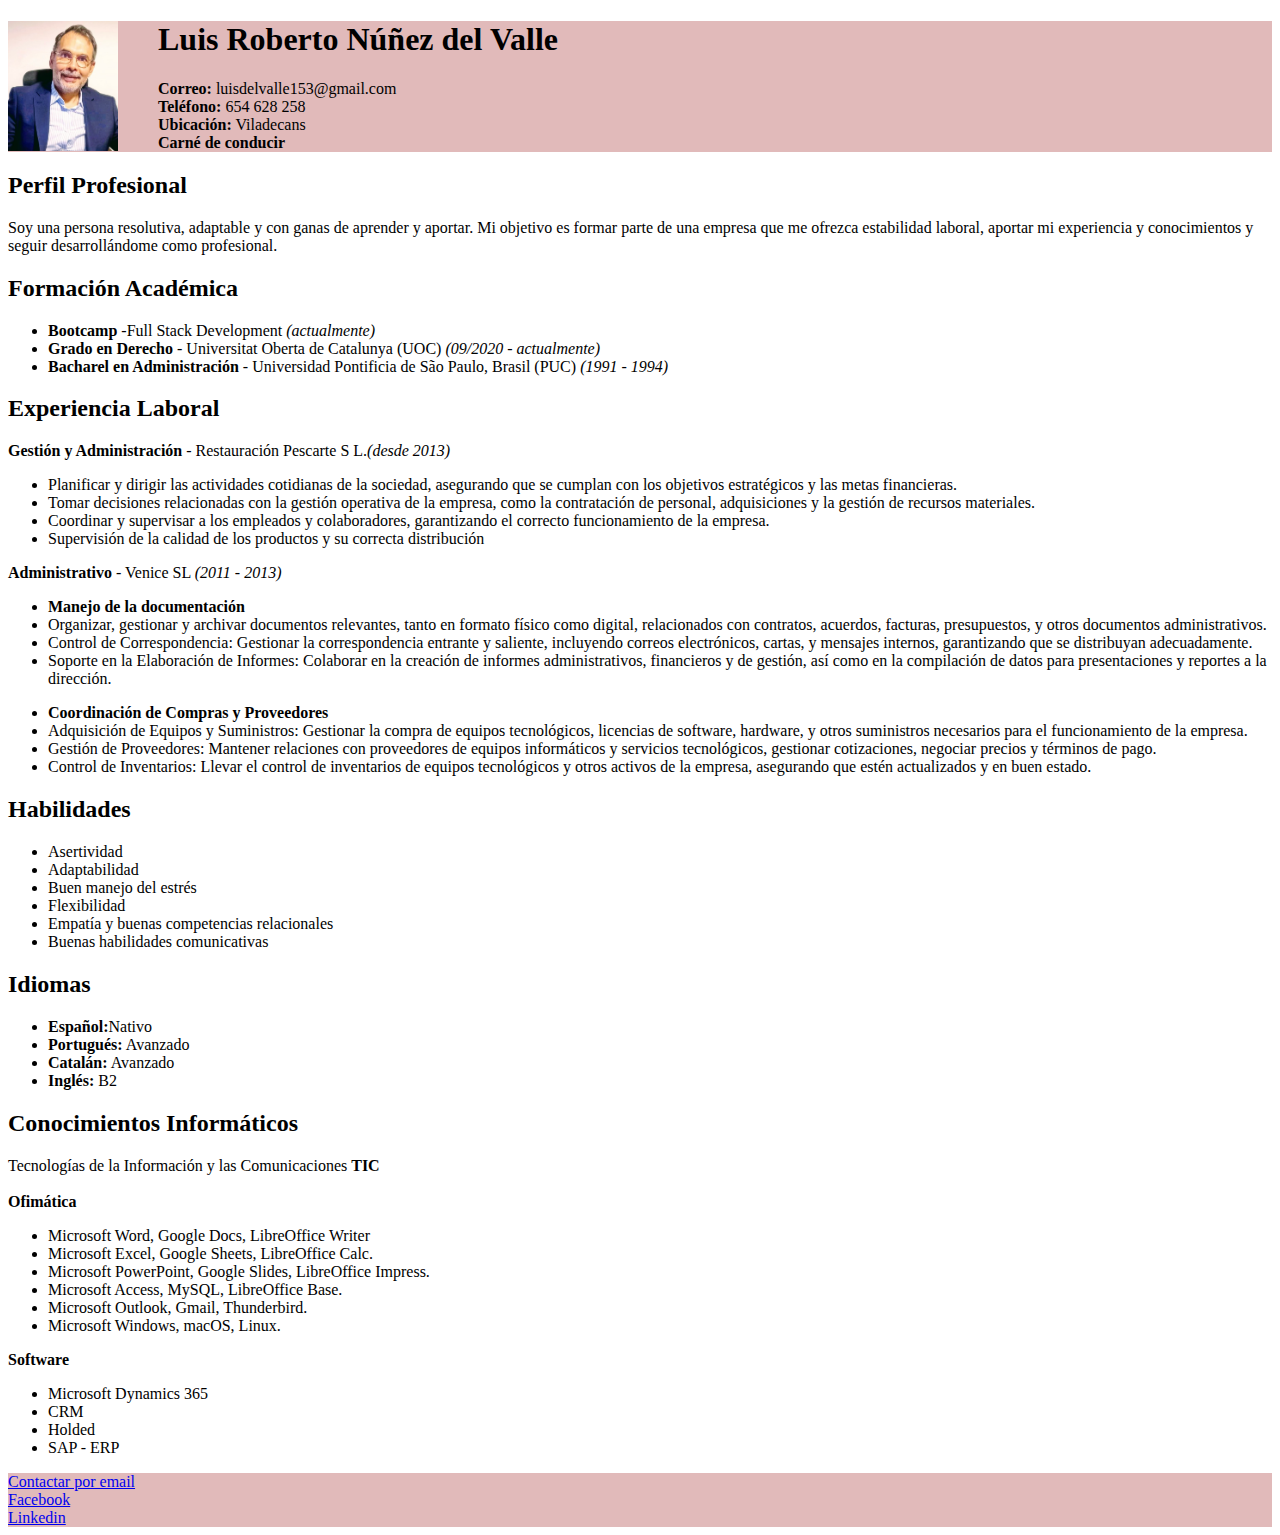
==== staff/luis-nunez/prework/CV/index.html @ 06980a77 "añadir archivos prework: CV, building y mondrian" ====
<!DOCTYPE html>
<html lang="es">
<head>

    <title>Currículum de Luis Roberto Núñez del Valle</title>
    <style>
        .perfil-img {
            width: 110px;
            height: auto;
            float: left;
            margin-right: 40px;
        }
        .margen-texto{
            margin: 20px;
        }
        
    </style>
    
    
</head>
<body>
    <p class="margen-texto"></p>
<header>
    <style>
        header{
            background-color: rgb(225, 186, 186);
        }
    </style>
    <p>
        
        <img src="imagenes/foto3.jpeg" alt="imagen de perfil" class="perfil-img">
    </p>
    
        <h1>Luis Roberto Núñez del Valle</h1>
        
        <p class="contact-info">
            <strong>Correo:</strong> luisdelvalle153@gmail.com<br>
            <strong>Teléfono:</strong> 654 628 258<br>
            <strong>Ubicación:</strong> Viladecans<br>
            <strong>Carné de conducir</strong><br>
        </p>
        

        
</header>
    

    <div class="section">
        <h2>Perfil Profesional</h2>
        <p>
            Soy una persona resolutiva, adaptable y con ganas de aprender y aportar. 
            Mi objetivo es formar parte de una empresa que me ofrezca estabilidad laboral, 
            aportar mi experiencia y conocimientos y seguir desarrollándome como profesional.
        </p>
    </div>

    <div class="section">
        <h2>Formación Académica</h2>
        <ul>
            <li><strong>Bootcamp</strong> -Full Stack Development  <em>(actualmente)</em></li>
            <li><strong>Grado en Derecho</strong> - Universitat Oberta de Catalunya (UOC) <em>(09/2020 - actualmente)</em></li>
            <li><strong>Bacharel en Administración</strong> - Universidad Pontificia de São Paulo, Brasil (PUC) <em>(1991 - 1994)</em></li>
            
        </ul>
    </div>

    <div class="section">
        <h2>Experiencia Laboral</h2>
            
            </li>
            <li><strong>Gestión y Administración</strong> - Restauración Pescarte S L.<em>(desde 2013)</em>
                
                <ul>
                    <li>Planificar y dirigir las actividades cotidianas de la sociedad, asegurando que se cumplan con los objetivos estratégicos
                    y las metas financieras.</li>
                    <li>Tomar decisiones relacionadas con la gestión operativa de la empresa, como la contratación de personal, adquisiciones y
                    la gestión de recursos materiales.</li>
                    <li>Coordinar y supervisar a los empleados y colaboradores, garantizando el correcto funcionamiento de la empresa.</li>
                    <li>Supervisión de la calidad de los productos y su correcta distribución</li>
                </ul>
            </li>
            <li><strong>Administrativo</strong> - Venice SL <em>(2011 - 2013)</em>
                <ul>
                    <li><strong>Manejo de la documentación</strong></li>
                    <li>Organizar, gestionar y archivar documentos relevantes, tanto en formato físico como digital,
                    relacionados con contratos, acuerdos, facturas, presupuestos, y otros documentos administrativos.</li>
                    <li>Control de Correspondencia: Gestionar la correspondencia entrante y saliente, incluyendo correos electrónicos, cartas, y
                    mensajes internos, garantizando que se distribuyan adecuadamente.</li>
                    <li>Soporte en la Elaboración de Informes: Colaborar en la creación de informes administrativos, financieros y de gestión,
                    así como en la compilación de datos para presentaciones y reportes a la dirección.</li>
                </ul>
                <ul>
                    <li><strong>Coordinación de Compras y Proveedores</strong></li>
                    <li>Adquisición de Equipos y Suministros: Gestionar la compra de equipos tecnológicos, licencias de software, hardware, y
                    otros suministros necesarios para el funcionamiento de la empresa.</li>
                    <li>Gestión de Proveedores: Mantener relaciones con proveedores de equipos informáticos y servicios tecnológicos, gestionar
                    cotizaciones, negociar precios y términos de pago.</li>
                    <li>Control de Inventarios: Llevar el control de inventarios de equipos tecnológicos y otros activos de la empresa,
                    asegurando que estén actualizados y en buen estado.</li>
                </ul>
            </li>
        </ul>
    </div>

    <div class="section">
        <h2>Habilidades</h2>
        <ul>
            <li>Asertividad</li>
            <li>Adaptabilidad</li>
            <li>Buen manejo del estrés</li>
            <li>Flexibilidad</li>
            <li>Empatía y buenas competencias relacionales</li>
            <li>Buenas habilidades comunicativas</li>
        </ul>
    </div>

    <div class="section">
        <h2>Idiomas</h2>
        <ul>
            <li><strong>Español:</strong>Nativo</li>
            <li><strong>Portugués:</strong> Avanzado</li>
            <li><strong>Catalán:</strong> Avanzado</li>
            <li><strong>Inglés:</strong> B2</li>
        </ul>
    </div>

    <div class="section">
        <h2>Conocimientos Informáticos</h2>
            <li>Tecnologías de la Información y las Comunicaciones <strong>TIC</strong></li><br>
        <li><strong>Ofimática</strong></li>
        <ul>
            <li>Microsoft Word, Google Docs, LibreOffice Writer</li>
            <li>Microsoft Excel, Google Sheets, LibreOffice Calc.</li>
            <li>Microsoft PowerPoint, Google Slides, LibreOffice Impress.</li>
            <li>Microsoft Access, MySQL, LibreOffice Base.</li>
            <li>Microsoft Outlook, Gmail, Thunderbird.</li>
            <li>Microsoft Windows, macOS, Linux.</li>
        </ul>
        <li><strong>Software</strong></li>
        <ul>
            <li>Microsoft Dynamics 365</li>
            <li>CRM</li>
            <li>Holded</li>
            <li>SAP - ERP</li>
            
        </ul>
    </div>
    <footer>
        <style>
            footer{
                background-color: rgb(225, 186, 186);
            }
        </style>
        <div>
        <a href="mailto:luisdelvalle153@gmail.com">Contactar por email</a><br>
        <a href="https://wwww.facebook.com" target="_blank">Facebook</a><br>
        <a href="https://www.linkedin.com/in/LuisNudelValle" target="_blank">Linkedin</a><br>
        </div>
      </div>
    </div>
    </footer>

</body>
</html>
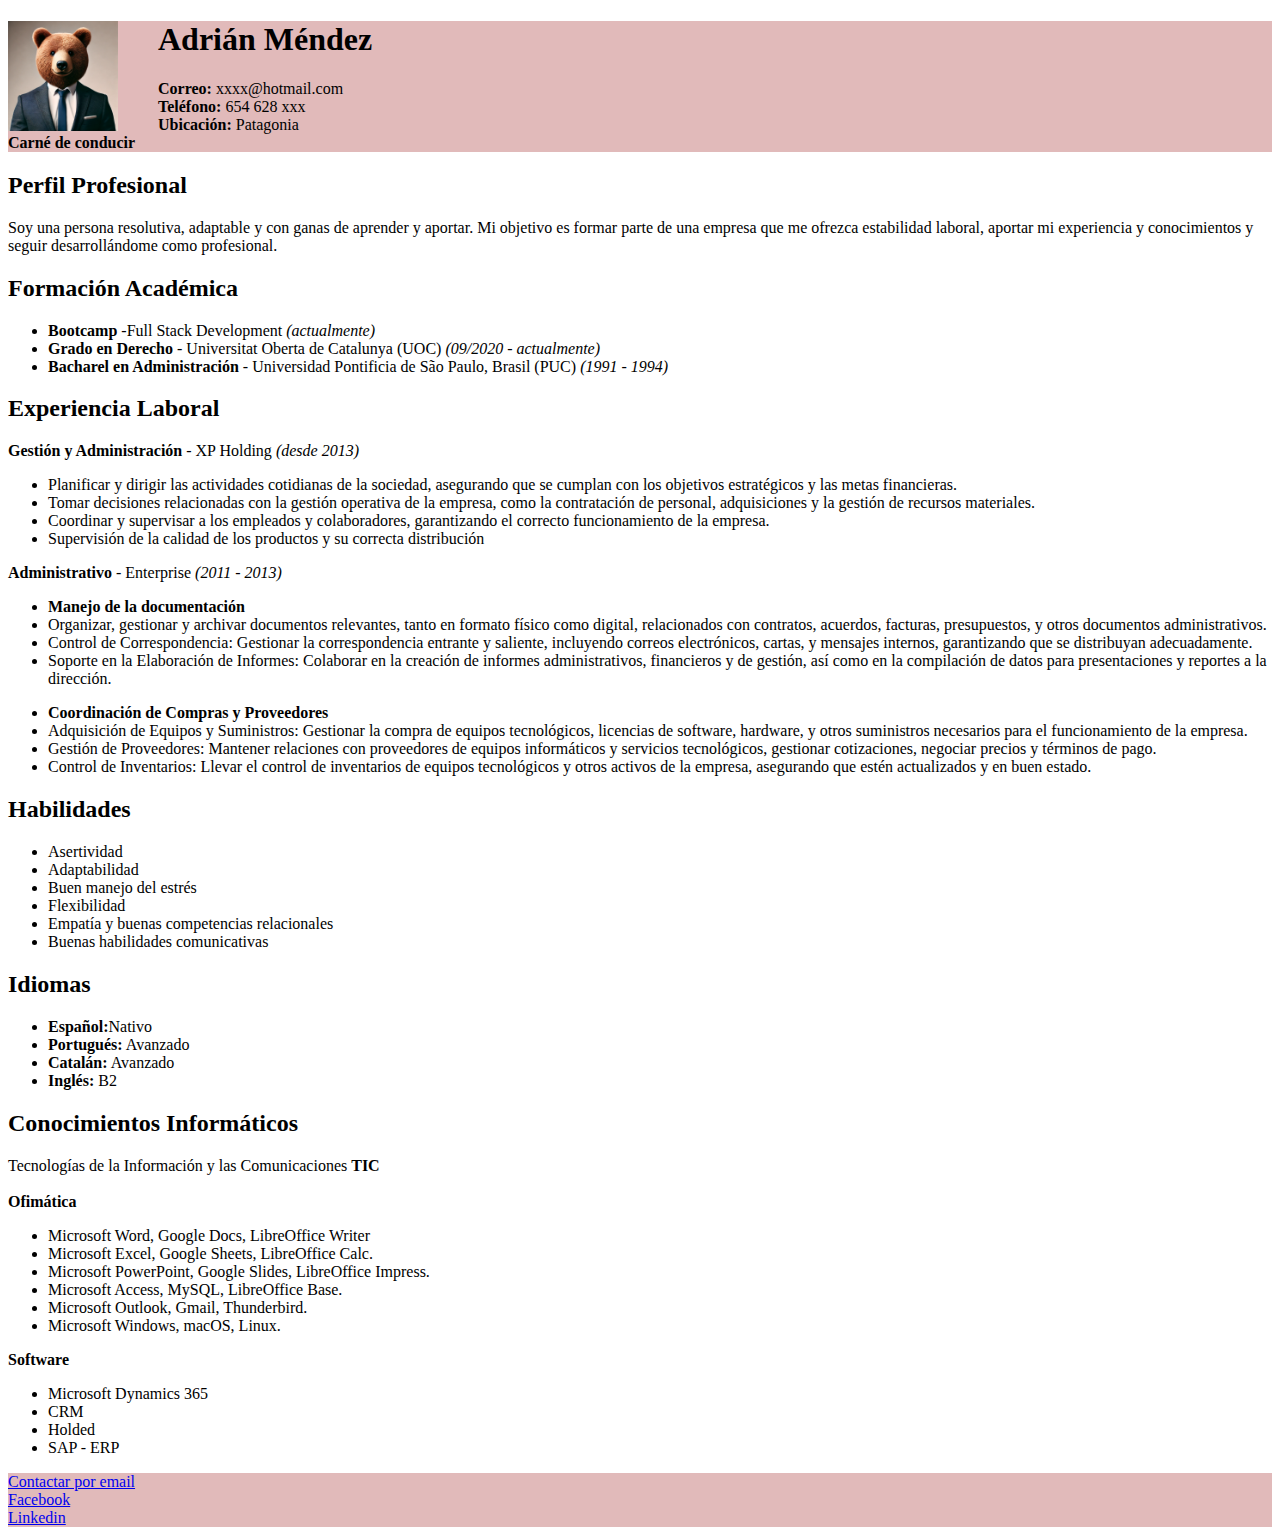
==== commit 8672e453: "correct CV #9" ====
--- a/staff/luis-nunez/prework/CV/index.html
+++ b/staff/luis-nunez/prework/CV/index.html
@@ -1,8 +1,9 @@
 <!DOCTYPE html>
 <html lang="es">
+
 <head>
 
-    <title>Currículum de Luis Roberto Núñez del Valle</title>
+    <title>Currículum</title>
     <style>
         .perfil-img {
             width: 110px;
@@ -10,46 +11,47 @@
             float: left;
             margin-right: 40px;
         }
-        .margen-texto{
+
+        .margen-texto {
             margin: 20px;
         }
-        
     </style>
-    
-    
+
+
 </head>
+
 <body>
     <p class="margen-texto"></p>
-<header>
-    <style>
-        header{
-            background-color: rgb(225, 186, 186);
-        }
-    </style>
-    <p>
-        
-        <img src="imagenes/foto3.jpeg" alt="imagen de perfil" class="perfil-img">
-    </p>
-    
-        <h1>Luis Roberto Núñez del Valle</h1>
-        
+    <header>
+        <style>
+            header {
+                background-color: rgb(225, 186, 186);
+            }
+        </style>
+        <p>
+
+            <img src="imagenes/foto-perfil-0.png" alt="imagen de perfil" class="perfil-img">
+        </p>
+
+        <h1>Adrián Méndez</h1>
+
         <p class="contact-info">
-            <strong>Correo:</strong> luisdelvalle153@gmail.com<br>
-            <strong>Teléfono:</strong> 654 628 258<br>
-            <strong>Ubicación:</strong> Viladecans<br>
+            <strong>Correo:</strong> xxxx@hotmail.com<br>
+            <strong>Teléfono:</strong> 654 628 xxx<br>
+            <strong>Ubicación:</strong> Patagonia<br>
             <strong>Carné de conducir</strong><br>
         </p>
-        
 
-        
-</header>
-    
+
+
+    </header>
+
 
     <div class="section">
         <h2>Perfil Profesional</h2>
         <p>
-            Soy una persona resolutiva, adaptable y con ganas de aprender y aportar. 
-            Mi objetivo es formar parte de una empresa que me ofrezca estabilidad laboral, 
+            Soy una persona resolutiva, adaptable y con ganas de aprender y aportar.
+            Mi objetivo es formar parte de una empresa que me ofrezca estabilidad laboral,
             aportar mi experiencia y conocimientos y seguir desarrollándome como profesional.
         </p>
     </div>
@@ -57,48 +59,60 @@
     <div class="section">
         <h2>Formación Académica</h2>
         <ul>
-            <li><strong>Bootcamp</strong> -Full Stack Development  <em>(actualmente)</em></li>
-            <li><strong>Grado en Derecho</strong> - Universitat Oberta de Catalunya (UOC) <em>(09/2020 - actualmente)</em></li>
-            <li><strong>Bacharel en Administración</strong> - Universidad Pontificia de São Paulo, Brasil (PUC) <em>(1991 - 1994)</em></li>
-            
+            <li><strong>Bootcamp</strong> -Full Stack Development <em>(actualmente)</em></li>
+            <li><strong>Grado en Derecho</strong> - Universitat Oberta de Catalunya (UOC) <em>(09/2020 -
+                    actualmente)</em></li>
+            <li><strong>Bacharel en Administración</strong> - Universidad Pontificia de São Paulo, Brasil (PUC)
+                <em>(1991 - 1994)</em>
+            </li>
+
         </ul>
     </div>
 
     <div class="section">
         <h2>Experiencia Laboral</h2>
-            
-            </li>
-            <li><strong>Gestión y Administración</strong> - Restauración Pescarte S L.<em>(desde 2013)</em>
-                
-                <ul>
-                    <li>Planificar y dirigir las actividades cotidianas de la sociedad, asegurando que se cumplan con los objetivos estratégicos
+
+        </li>
+        <li><strong>Gestión y Administración</strong> - XP Holding <em>(desde 2013)</em>
+
+            <ul>
+                <li>Planificar y dirigir las actividades cotidianas de la sociedad, asegurando que se cumplan con los
+                    objetivos estratégicos
                     y las metas financieras.</li>
-                    <li>Tomar decisiones relacionadas con la gestión operativa de la empresa, como la contratación de personal, adquisiciones y
+                <li>Tomar decisiones relacionadas con la gestión operativa de la empresa, como la contratación de
+                    personal, adquisiciones y
                     la gestión de recursos materiales.</li>
-                    <li>Coordinar y supervisar a los empleados y colaboradores, garantizando el correcto funcionamiento de la empresa.</li>
-                    <li>Supervisión de la calidad de los productos y su correcta distribución</li>
-                </ul>
-            </li>
-            <li><strong>Administrativo</strong> - Venice SL <em>(2011 - 2013)</em>
-                <ul>
-                    <li><strong>Manejo de la documentación</strong></li>
-                    <li>Organizar, gestionar y archivar documentos relevantes, tanto en formato físico como digital,
-                    relacionados con contratos, acuerdos, facturas, presupuestos, y otros documentos administrativos.</li>
-                    <li>Control de Correspondencia: Gestionar la correspondencia entrante y saliente, incluyendo correos electrónicos, cartas, y
+                <li>Coordinar y supervisar a los empleados y colaboradores, garantizando el correcto funcionamiento de
+                    la empresa.</li>
+                <li>Supervisión de la calidad de los productos y su correcta distribución</li>
+            </ul>
+        </li>
+        <li><strong>Administrativo</strong> - Enterprise <em>(2011 - 2013)</em>
+            <ul>
+                <li><strong>Manejo de la documentación</strong></li>
+                <li>Organizar, gestionar y archivar documentos relevantes, tanto en formato físico como digital,
+                    relacionados con contratos, acuerdos, facturas, presupuestos, y otros documentos administrativos.
+                </li>
+                <li>Control de Correspondencia: Gestionar la correspondencia entrante y saliente, incluyendo correos
+                    electrónicos, cartas, y
                     mensajes internos, garantizando que se distribuyan adecuadamente.</li>
-                    <li>Soporte en la Elaboración de Informes: Colaborar en la creación de informes administrativos, financieros y de gestión,
+                <li>Soporte en la Elaboración de Informes: Colaborar en la creación de informes administrativos,
+                    financieros y de gestión,
                     así como en la compilación de datos para presentaciones y reportes a la dirección.</li>
-                </ul>
-                <ul>
-                    <li><strong>Coordinación de Compras y Proveedores</strong></li>
-                    <li>Adquisición de Equipos y Suministros: Gestionar la compra de equipos tecnológicos, licencias de software, hardware, y
+            </ul>
+            <ul>
+                <li><strong>Coordinación de Compras y Proveedores</strong></li>
+                <li>Adquisición de Equipos y Suministros: Gestionar la compra de equipos tecnológicos, licencias de
+                    software, hardware, y
                     otros suministros necesarios para el funcionamiento de la empresa.</li>
-                    <li>Gestión de Proveedores: Mantener relaciones con proveedores de equipos informáticos y servicios tecnológicos, gestionar
+                <li>Gestión de Proveedores: Mantener relaciones con proveedores de equipos informáticos y servicios
+                    tecnológicos, gestionar
                     cotizaciones, negociar precios y términos de pago.</li>
-                    <li>Control de Inventarios: Llevar el control de inventarios de equipos tecnológicos y otros activos de la empresa,
+                <li>Control de Inventarios: Llevar el control de inventarios de equipos tecnológicos y otros activos de
+                    la empresa,
                     asegurando que estén actualizados y en buen estado.</li>
-                </ul>
-            </li>
+            </ul>
+        </li>
         </ul>
     </div>
 
@@ -126,7 +140,7 @@
 
     <div class="section">
         <h2>Conocimientos Informáticos</h2>
-            <li>Tecnologías de la Información y las Comunicaciones <strong>TIC</strong></li><br>
+        <li>Tecnologías de la Información y las Comunicaciones <strong>TIC</strong></li><br>
         <li><strong>Ofimática</strong></li>
         <ul>
             <li>Microsoft Word, Google Docs, LibreOffice Writer</li>
@@ -142,23 +156,24 @@
             <li>CRM</li>
             <li>Holded</li>
             <li>SAP - ERP</li>
-            
+
         </ul>
     </div>
     <footer>
         <style>
-            footer{
+            footer {
                 background-color: rgb(225, 186, 186);
             }
         </style>
         <div>
-        <a href="mailto:luisdelvalle153@gmail.com">Contactar por email</a><br>
-        <a href="https://wwww.facebook.com" target="_blank">Facebook</a><br>
-        <a href="https://www.linkedin.com/in/LuisNudelValle" target="_blank">Linkedin</a><br>
+            <a href="mailto:xxxx@hotmail.com">Contactar por email</a><br>
+            <a href="https://wwww.facebook.com" target="_blank">Facebook</a><br>
+            <a href="https://www.linkedin.com" target="_blank">Linkedin</a><br>
         </div>
-      </div>
-    </div>
+        </div>
+        </div>
     </footer>
 
 </body>
-</html>
+
+</html>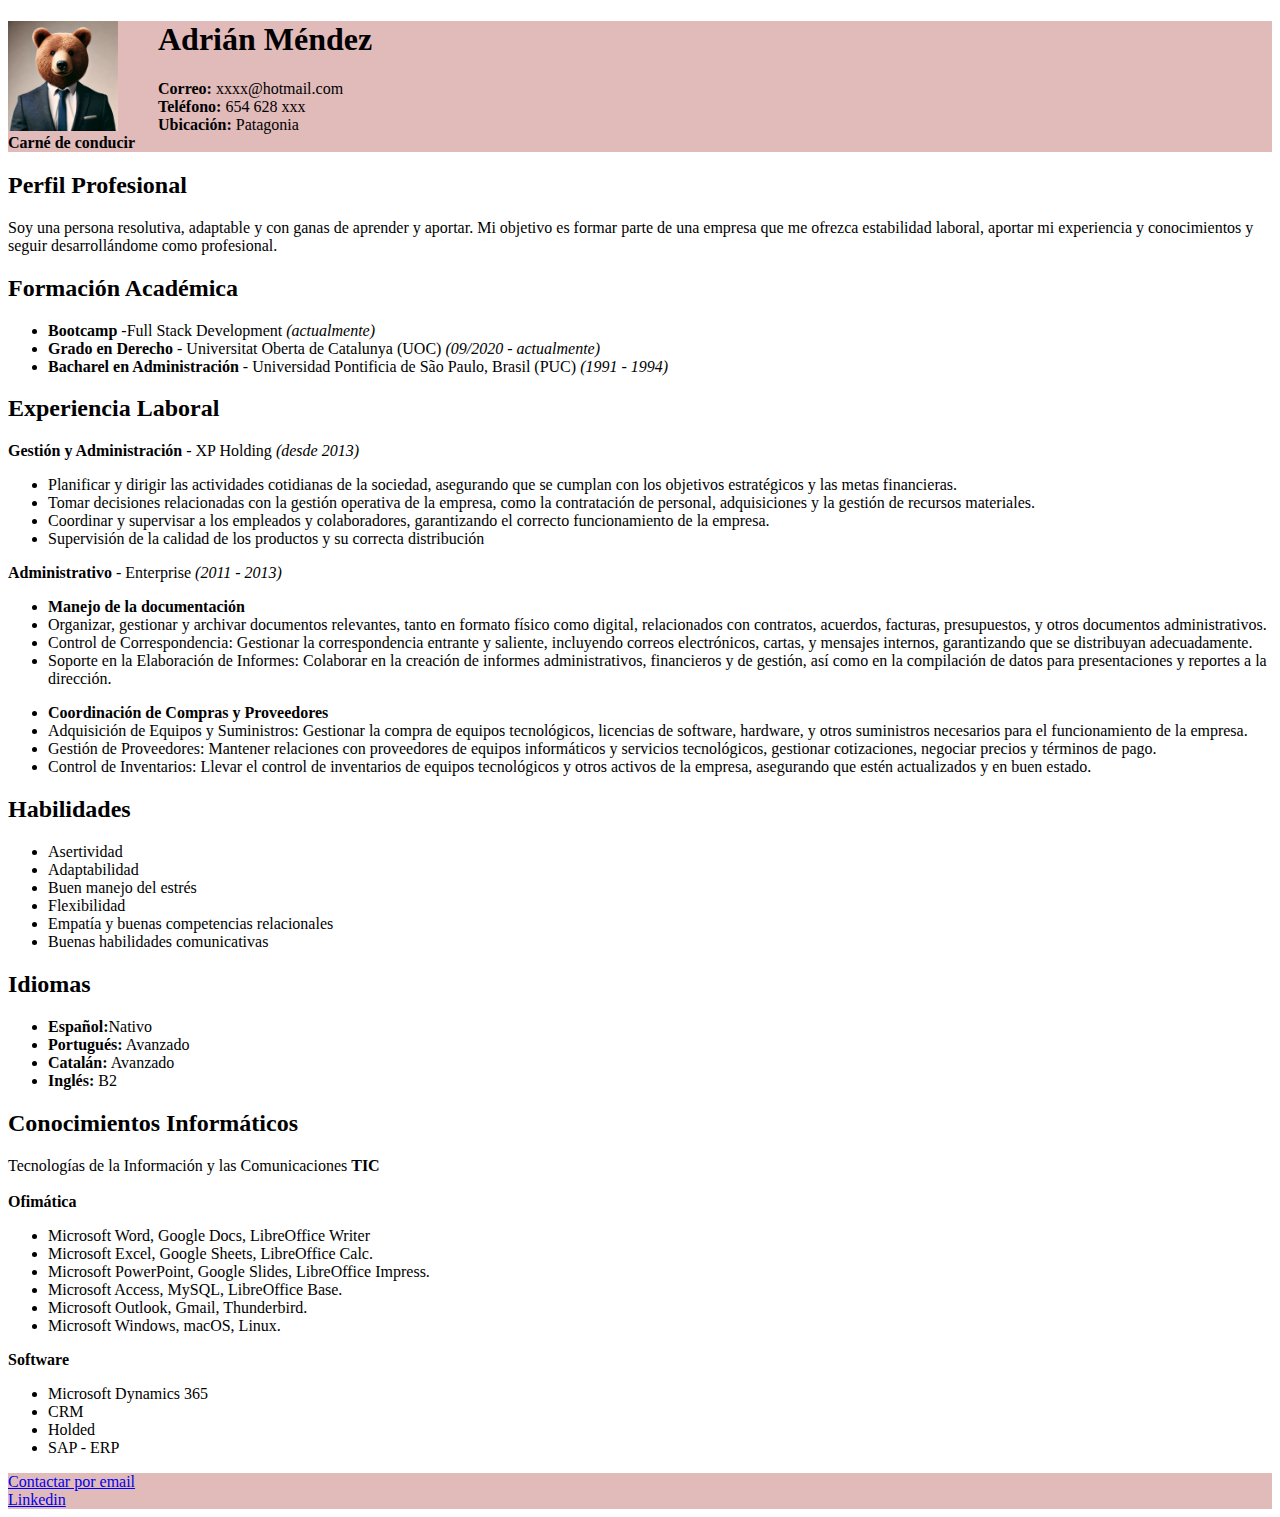
==== commit 24440305: "Actualización de archivos modificados" ====
--- a/staff/luis-nunez/prework/CV/index.html
+++ b/staff/luis-nunez/prework/CV/index.html
@@ -167,7 +167,6 @@
         </style>
         <div>
             <a href="mailto:xxxx@hotmail.com">Contactar por email</a><br>
-            <a href="https://wwww.facebook.com" target="_blank">Facebook</a><br>
             <a href="https://www.linkedin.com" target="_blank">Linkedin</a><br>
         </div>
         </div>
